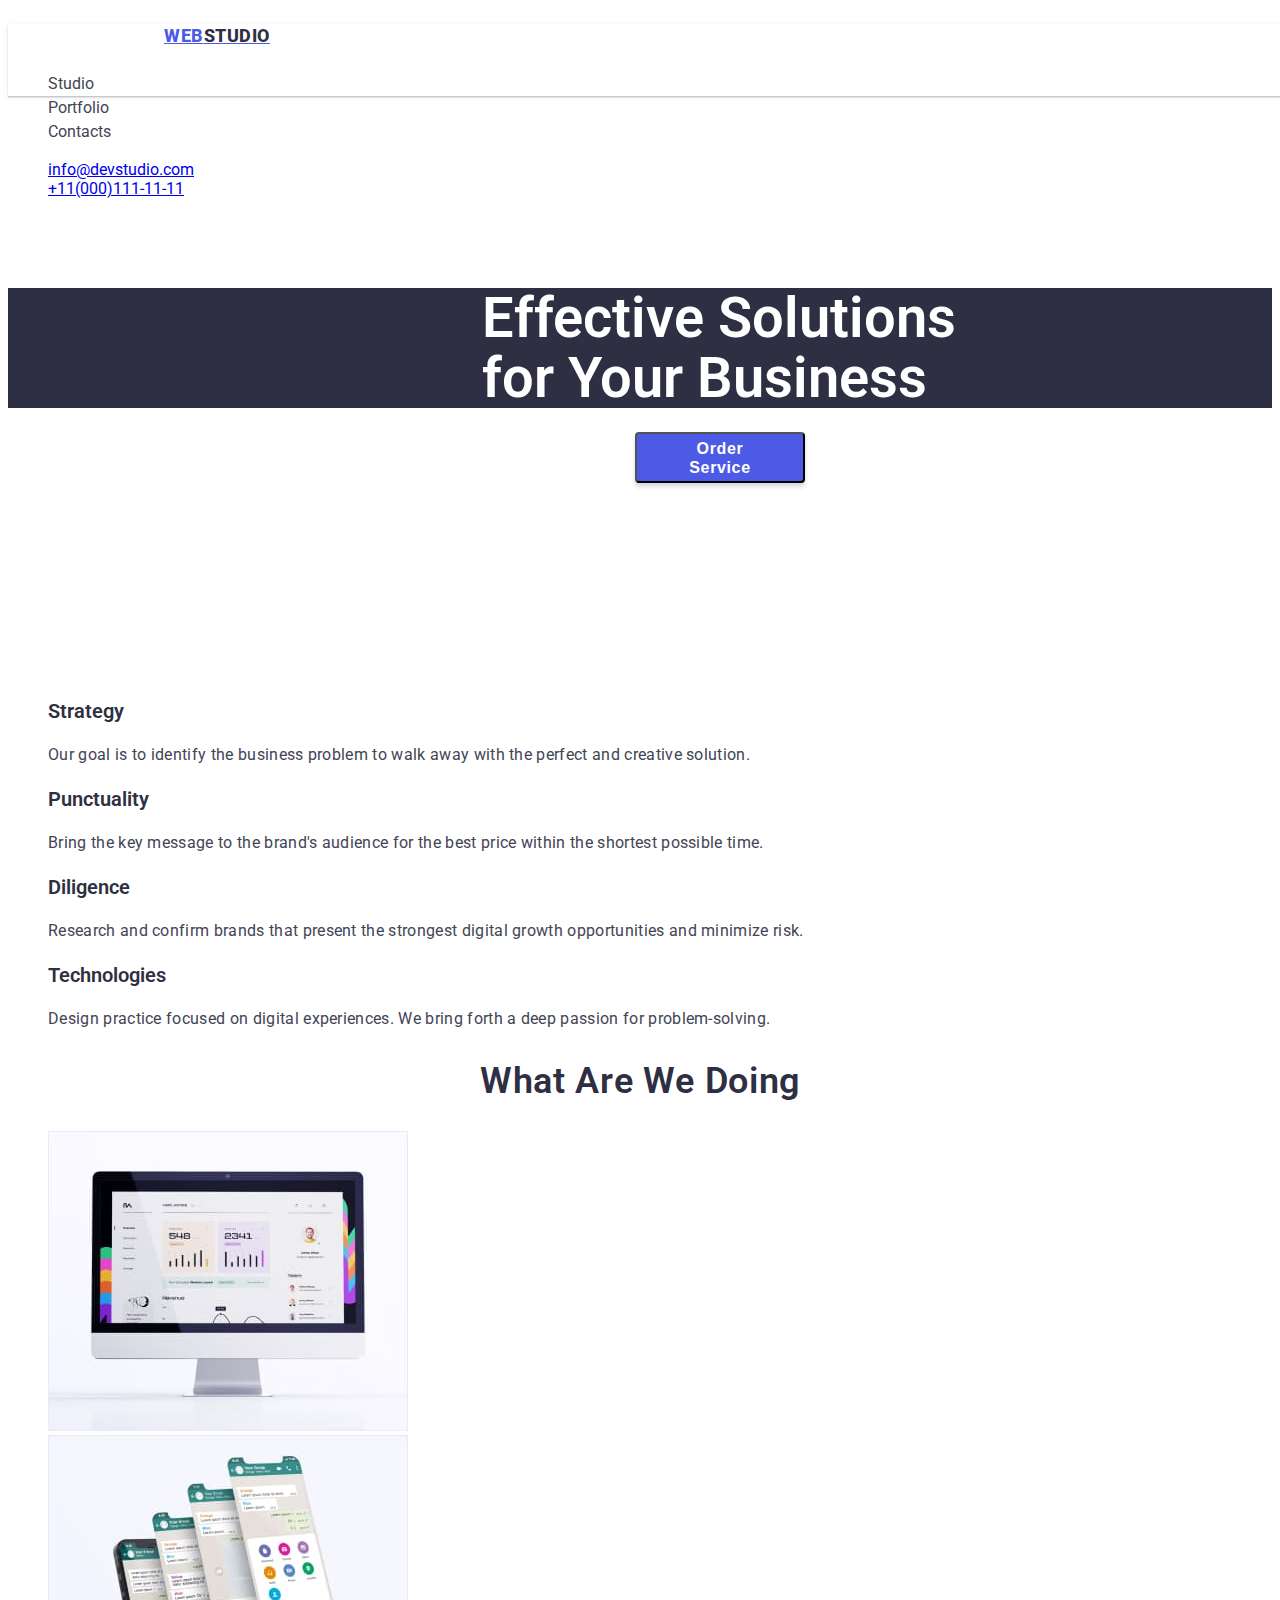
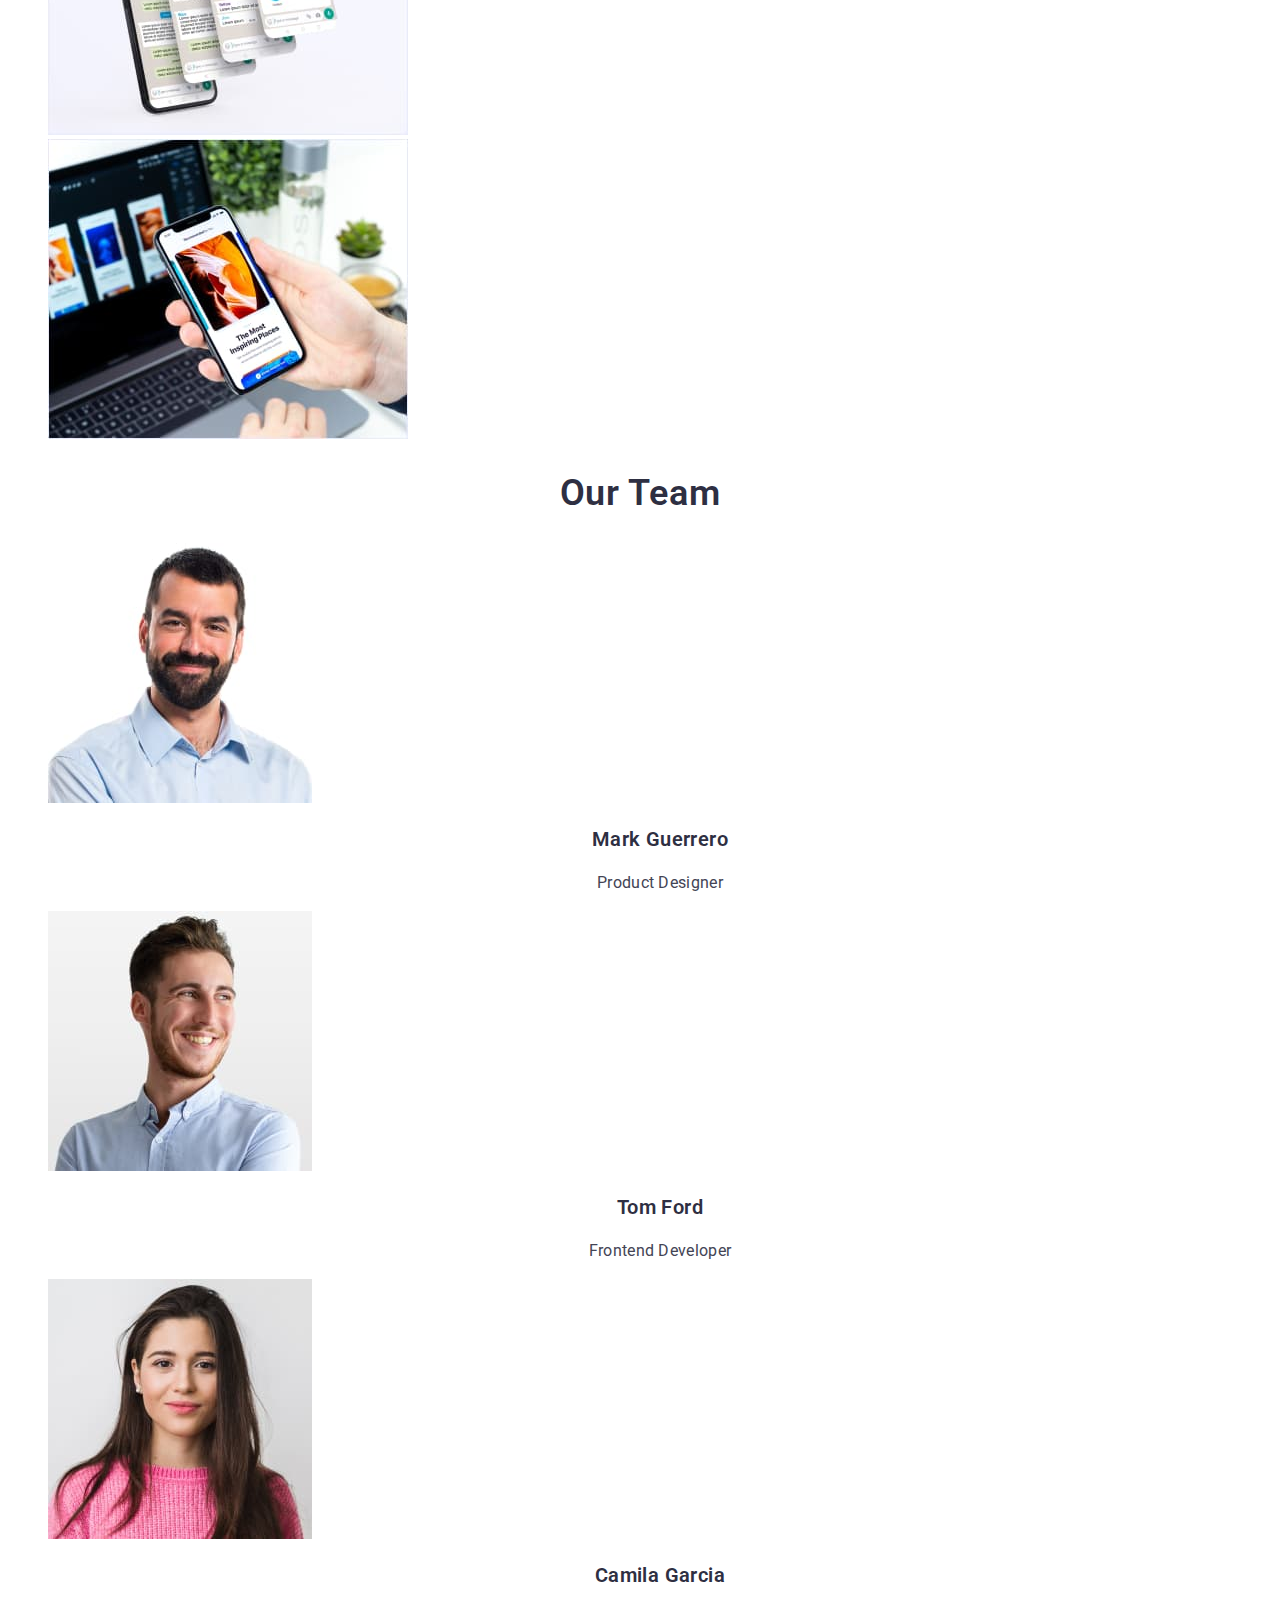
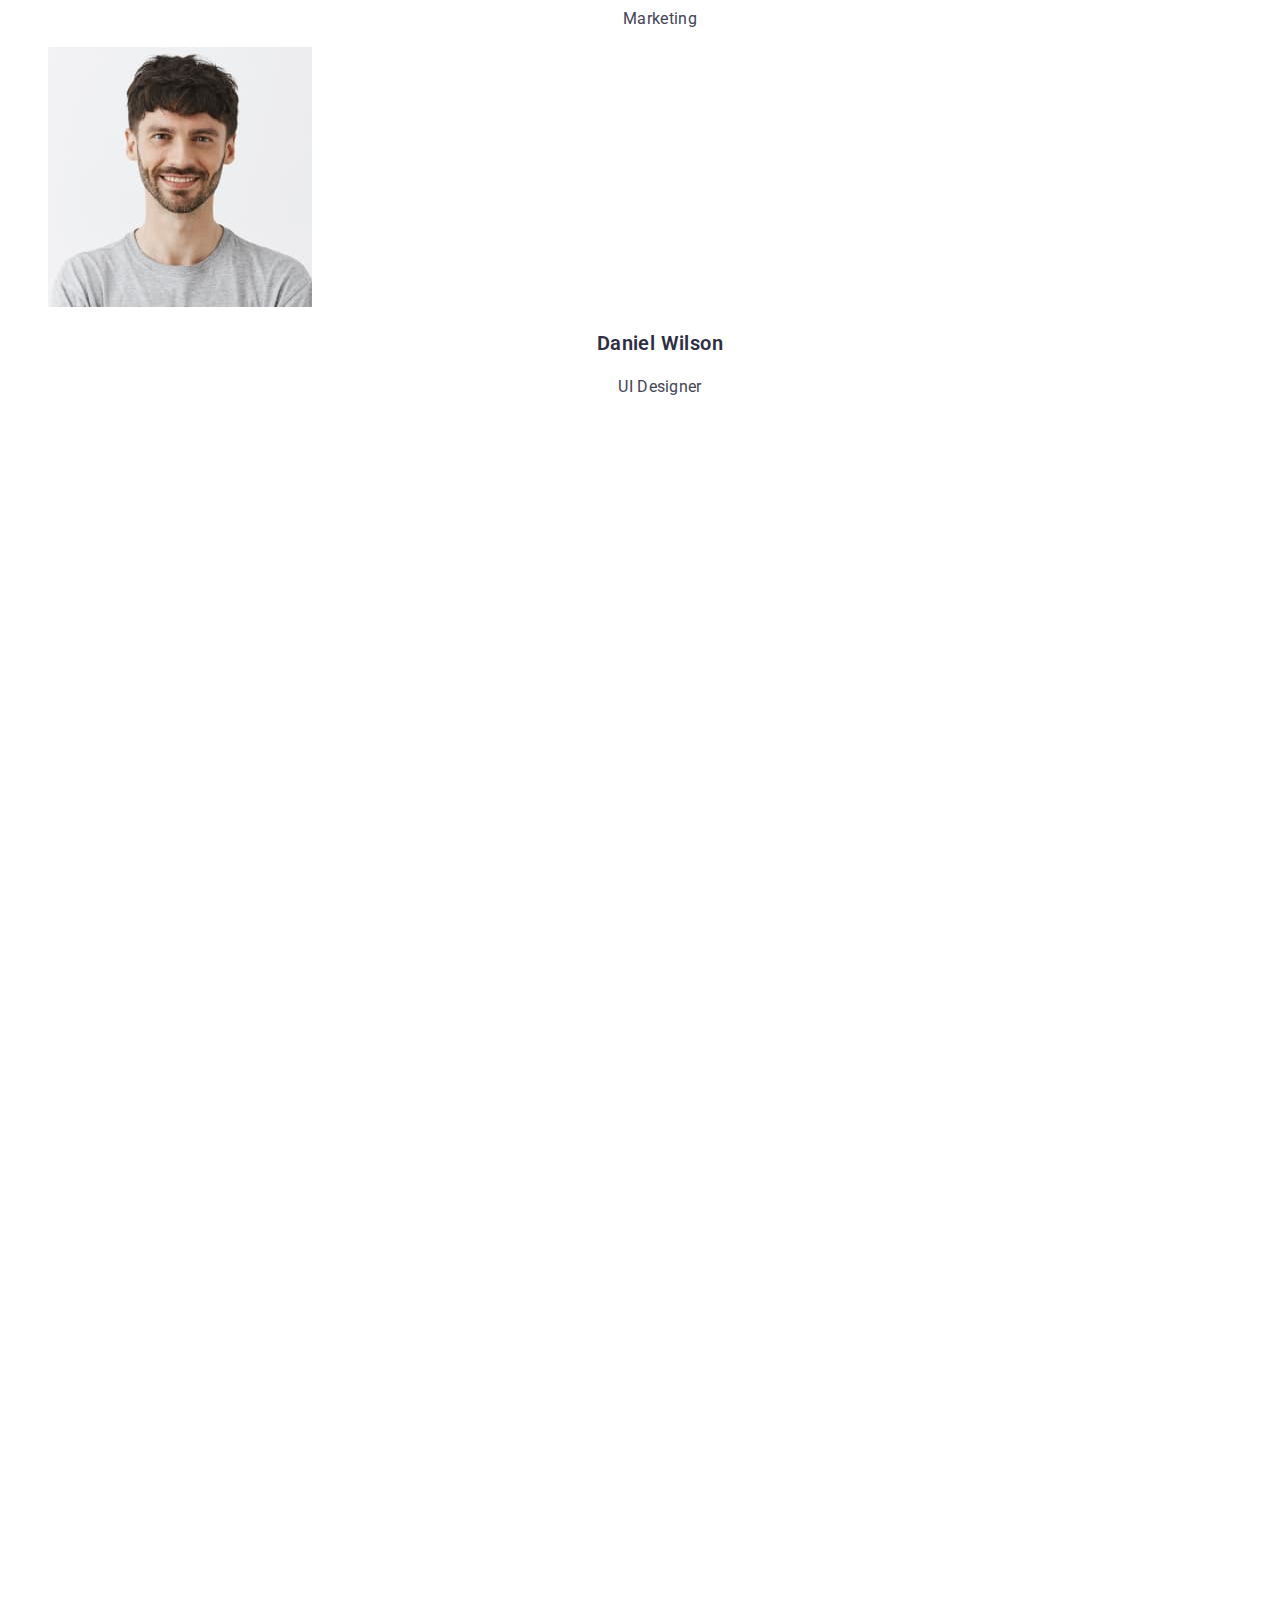
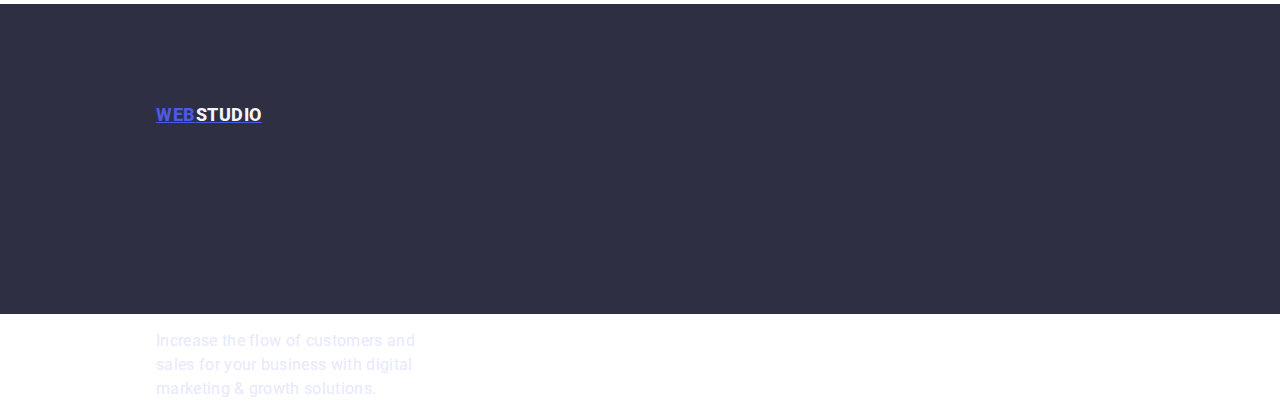
==== index.html @ 73a958f3 "initial commit" ====
<!DOCTYPE html>
<html lang="en">
  <head>
    <meta charset="UTF-8" />
    <meta http-equiv="X-UA-Compatible" content="IE=edge" />
    <meta name="viewport" content="width=device-width, initial-scale=1.0" />
    <title>Web Studio</title>
    <link rel="stylesheet" href="./css/styles.css">
    <link href="https://fonts.googleapis.com/css2?family=Montserrat:wght@400;700&family=Roboto:wght@700&display=swap" rel="stylesheet">
  </head>
  <body class="page" style="font-family:'Roboto';">
    <header class="site-header">
      <a href="#" class="logo">WEB<span class="logo-studio">STUDIO</span></a>
      <nav class="site-nav">
        <ul>
          <li><a href="" class="nav-tab"></a>Studio</li>
          <li><a href="" class="nav-tab"></a>Portfolio</li>
          <li><a href="" class="nav-tab"></a>Contacts</li>
        </ul>
      </nav>
      <ul class="contact">
        <li><a href="mailto:info@devstudio.com" class="contact-way">info@devstudio.com</a></li>
        <li><a href="tel:+110001111111" class="contact-way">+11(000)111-11-11</a></li>
      </ul>
    </header>
    <div>
      <section class="order">
        <h1 class="order-title">Effective Solutions for Your Business</h1>
        <button type="button" class="order-button">Order Service</button>
      </section>
    </div>
    <section class="qualities">
      <ul>
        <li>
          <h3 class="qualities-title">Strategy</h3>
          <p class="qualities-description">
            Our goal is to identify the business problem to walk away with the
            perfect and creative solution.
          </p>
        </li>
        <li>
          <h3 class="qualities-title">Punctuality</h3>
          <p class="qualities-description">
            Bring the key message to the brand's audience for the best price
            within the shortest possible time.
          </p>
        </li>
        <li>
          <h3 class="qualities-title">Diligence</h3>
          <p class="qualities-description">
            Research and confirm brands that present the strongest digital
            growth opportunities and minimize risk.
          </p>
        </li>
        <li>
          <h3 class="qualities-title">Technologies</h3>
          <p class="qualities-description">
            Design practice focused on digital experiences. We bring forth a
            deep passion for problem-solving.
          </p>
        </li>
      </ul>
      <h2 class="title-two">What Are We Doing</h2>
      <ul>
        <li>
          <img
            src="./images/picture1.jpg"
            width="360"
            alt="Statistic on the monitor"
            class="image"
          />
        </li>
        <li>
          <img
            src="./images/picture2.jpg"
            width="360"
            alt="Chats on the smartphone"
            class="image"
          />
        </li>
        <li>
          <img
            src="./images/picture3.jpg"
            width="360"
            alt="Recommended articles on the phone"
            class="image"
          />
        </li>
      </ul>
    </section>
    <section class="team">
      <h2 class="title-two">Our Team </h2>
      <ul>
        <li>
          <img src="./images/mark.jpg" width="264" alt="Mark Guerro" class="member"/>
          <h3 class="name">Mark Guerrero</h3>
          <p class="position">Product Designer</p>
        </li>
        <li>
          <img src="./images/tom.jpg" width="264" alt="Tom Ford" class="member" />
          <h3 class="name">Tom Ford</h3>
          <p class="position">Frontend Developer</p>
        </li>
        <li>
          <img src="./images/camila.jpg" width="264" alt="Camila Garcia" class="member"/>
          <h3 class="name">Camila Garcia</h3>
          <p class="position">Marketing</p>
        </li>
        <li>
          <img src="./images/daniel.jpg" width="264" alt="Daniel Wilson" class="member"/>
          <h3 class="name">Daniel Wilson</h3>
          <p class="position">UI Designer</p>
        </li>
      </ul>
    </section>
    <footer class="footer">
      <a href="#" class="footer-logo">WEB<span class="footer-logo-studio">STUDIO</span></a>
      <p class="footer-description">
        Increase the flow of customers and sales for your business with digital
        marketing & growth solutions.
      </p>
    </footer>
  </body>
</html>
---- css/styles.css ----
.one .two{
    font-size:  16px;
}

.one{

}
.two{

}
:root {
    
}
.header{

}


.page {
    font-family: 'Roboto', sans-serif;
    background: #FFFFFF;
    color: #434455;
}
ul { list-style: none; }

.site-header {
    background: #FFFFFF;
    box-shadow: 0px 2px 1px rgba(46, 47, 66, 0.08), 0px 1px 1px rgba(46, 47, 66, 0.16), 0px 1px 6px rgba(46, 47, 66, 0.08);
    /* position: absolute; */
    width: 1440px;
    height: 72px;
    left: 0px;
    top: 0px;
}
.logo {
    color: #4D5AE5;
    font-weight: 800;
    font-size: 18px;
    line-height: 24px;
    display: flex;
    align-items: center;
    letter-spacing: 0.03em;
    text-transform: uppercase;
    width: 44px;
    height: 24px;
    margin-top: 24px;
    margin-right: 148px;
    margin-bottom: 24px;
    margin-left: 156px;
}
.logo-studio {
    color: #2E2F42;
}
.nav-tab {
    color: #2E2F42;
    font-weight: 600;
    font-size: 16px;
    line-height: 24px;
    margin-top: 24px;
    margin-bottom: 24px; 
}
.order {
    background: #2E2F42;
    /* position: absolute;
    width: 1440px;
    height: 603px;
    left: 0px;
    top: 72px;  */
    
}
.order-title {
    color: #FFFFFF;
    font-weight: 600;
    font-size: 56px;
    line-height: 60px;
    width: 492px;
    height: 120px;
    left: 474px;
    top: 264px; 
    margin-top: 192px;
    margin-right: 474px;
    margin-bottom: 291px;
    margin-left: 474px; */
}
.order-button {
background: #4D5AE5;
box-shadow: 0px 4px 4px rgba(0, 0, 0, 0.15);
border-radius: 4px;
position: absolute;
width: 170px;
height: 51px;
left: 635px;
top: 432px; 
display: flex;
flex-direction: row;
align-items: flex-start;
padding: 16px 32px;
gap: 10px;
color: #FFFFFF;
font-weight: 600;
font-size: 16px;
line-height: 19px;
display: flex;
align-items: center;
letter-spacing: 0.04em; 

}
.qualities-title {
    color: #2E2F42;
    font-weight: 600;
    font-size: 20px;
    line-height: 24px;
}
.qualities-description {
    font-weight: 400;
    font-size: 16px;
    line-height: 24px; 
    letter-spacing: 0.02em;
}
.title-two {
    color: #2E2F42;
    font-weight: 600;
    font-size: 36px;
    line-height: 40px;
    text-align: center; 
    letter-spacing: 0.02em;
    text-transform: capitalize;

}
.name {
    color: #2E2F42;
    font-weight: 600;
    font-size: 20px;
    line-height: 24px;
    text-align: center;
    letter-spacing: 0.02em;
}
.position {
    color:#434455;
    font-weight: 400;
    font-size: 16px;
    line-height: 24px;
    text-align: center;
    letter-spacing: 0.02em;
    }
.footer-logo {
    color: #4D5AE5;
    font-weight: 800;
    font-size: 18px;
    line-height: 21px;
    display: flex;
    align-items: center;
    letter-spacing: 0.03em;
    text-transform: uppercase;
    margin-top: 100px;
    margin-right: 1240px;
    margin-bottom: 188px;
    margin-left: 156px;
}
.footer-logo-studio {
    color: #F4F4FD;
    font-weight: 800;
    font-size: 18px;
    line-height: 21px;
    display: flex;
    align-items: center;
    letter-spacing: 0.03em;
    text-transform: uppercase;
}

.footer {
    background: #2E2F42;
    position: absolute;
    width: 1440px;
    height: 310px;
    left: 0px;
    top: 2283px;
    margin-top: 2521px;
}
.footer-description {
    color: #E7E9FC;
    font-weight: 400;
    font-size: 16px;
    line-height: 24px;
    letter-spacing: 0.02em;
    position: absolute; 
    width: 264px;
    height: 72px;
/* left: 156px;
top: 2421px; */
margin-top: 16px;
margin-right: 1020px;
margin-bottom: 100px;
margin-left: 156px; 
}

/* portfolio styles  */

.filter-button {
    color: #4D5AE5;
    font-weight: 600;
font-size: 16px;
line-height: 24px;
display: flex;
align-items: center;
text-align: center;
letter-spacing: 0.04em;
}
.portfolio-img {
    /* position: absolute; */
    width: 360px;
    height: 300px;
    left: 0px;
    top: 0px;
}
.portfolio-title {
    color: #2E2F42;
    font-weight: 600;
font-size: 20px;
line-height: 24px;
letter-spacing: 0.02em;
}
.portfolio-filter {
    color: #434455;
    font-weight: 400;
font-size: 16px;
line-height: 24px;
letter-spacing: 0.02em;
}
/* text #2E2F42 */
/* zagolovky #2E2F42 */
/* text footer #E7E9FC */
/* logo studio #F4F4FD */
/* logo web #4D5AE5 */
/* button order #FFFFFF */
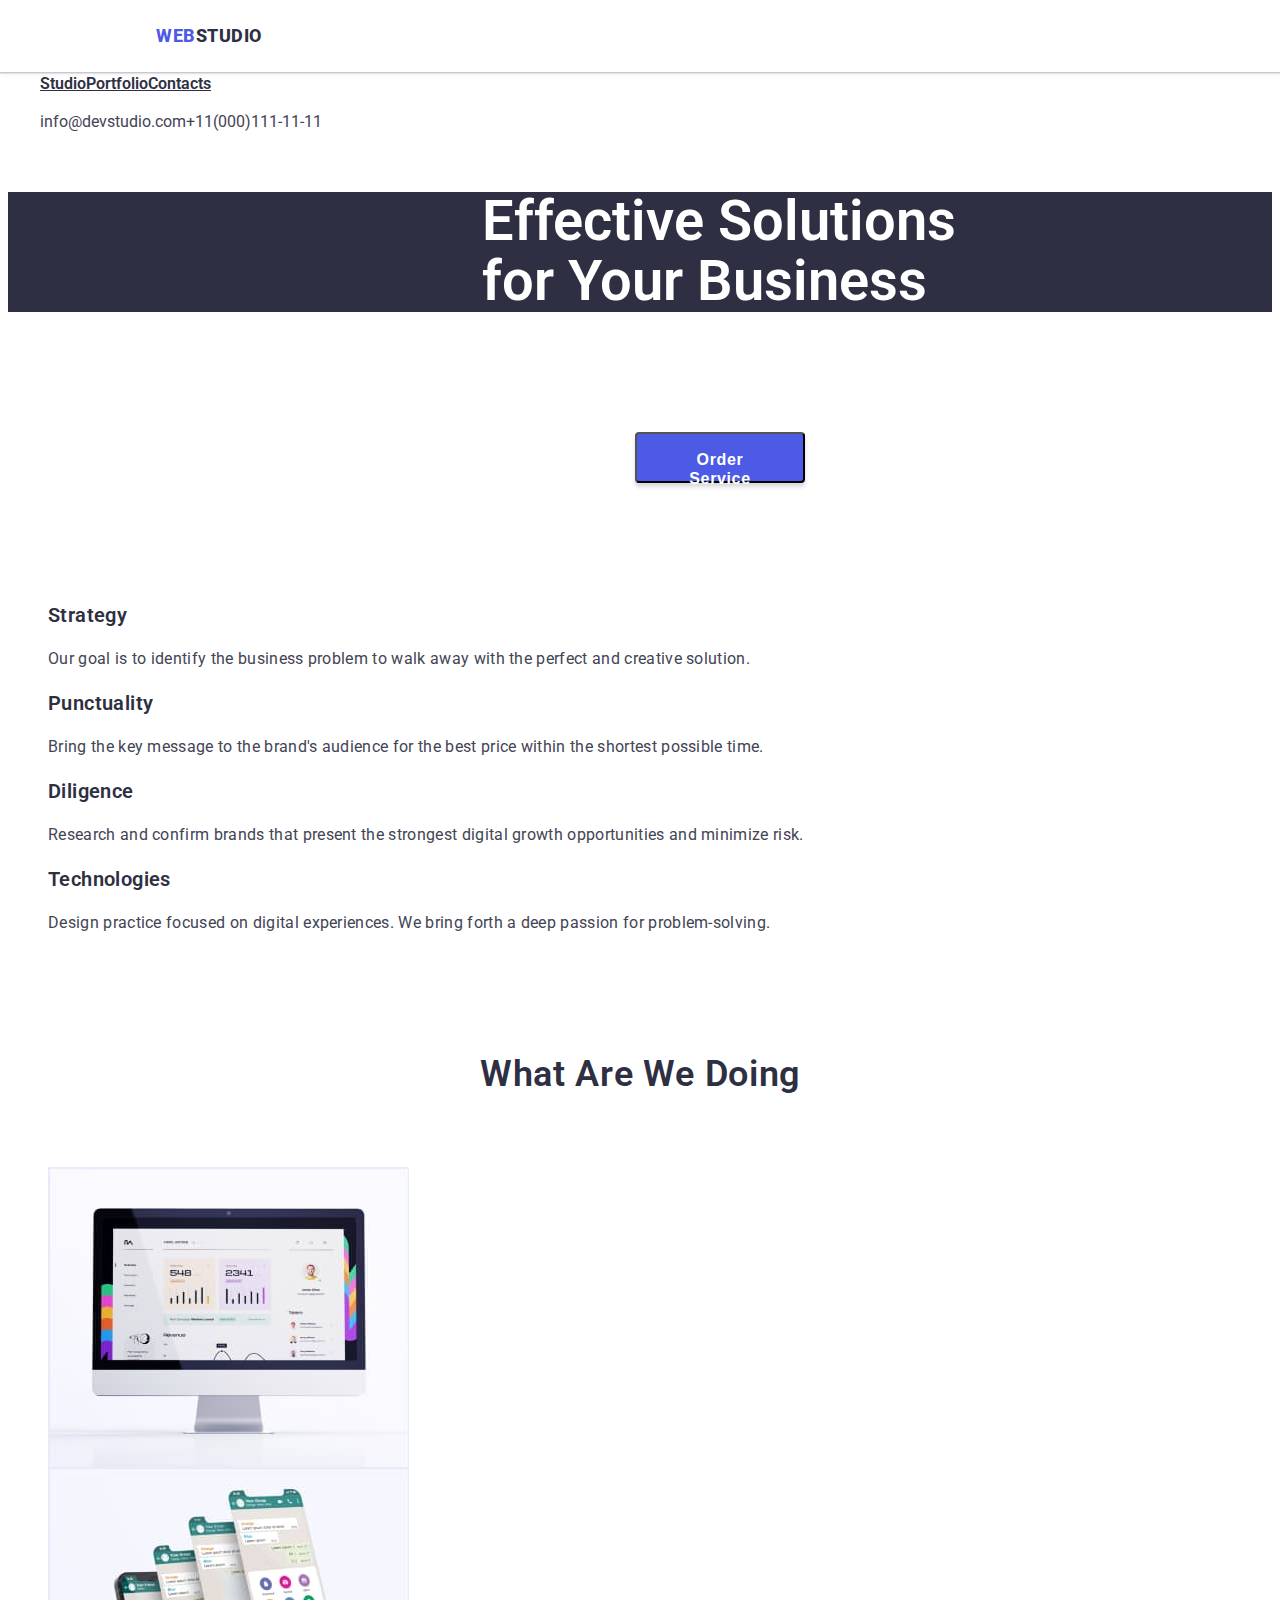
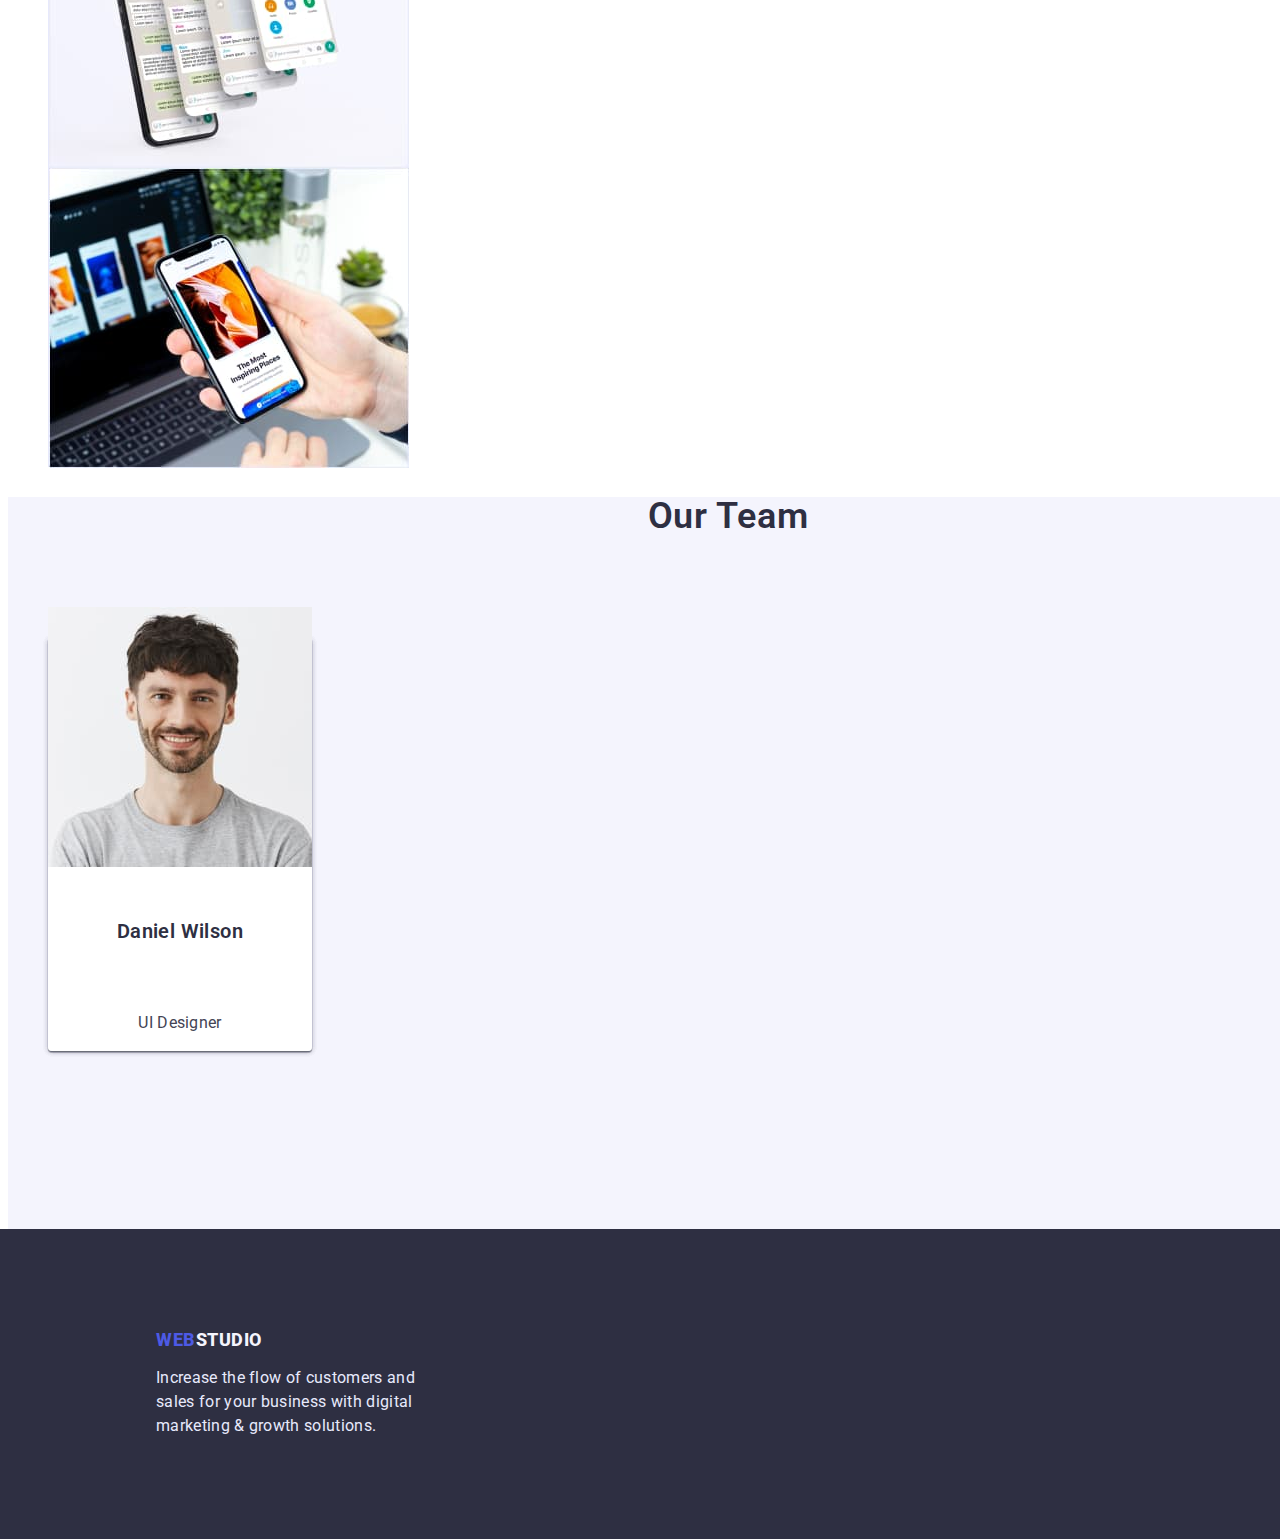
==== commit 9aa1fd65: "updated 1" ====
--- a/index.html
+++ b/index.html
@@ -5,120 +5,158 @@
     <meta http-equiv="X-UA-Compatible" content="IE=edge" />
     <meta name="viewport" content="width=device-width, initial-scale=1.0" />
     <title>Web Studio</title>
-    <link rel="stylesheet" href="./css/styles.css">
-    <link href="https://fonts.googleapis.com/css2?family=Montserrat:wght@400;700&family=Roboto:wght@700&display=swap" rel="stylesheet">
+    <link rel="stylesheet" href="./css/styles.css" />
+    <link
+      href="https://fonts.googleapis.com/css2?family=Montserrat:wght@400;700&family=Roboto:wght@700&display=swap"
+      rel="stylesheet"
+    />
   </head>
-  <body class="page" style="font-family:'Roboto';">
+  <body class="page" style="font-family: 'Roboto'">
     <header class="site-header">
-      <a href="#" class="logo">WEB<span class="logo-studio">STUDIO</span></a>
-      <nav class="site-nav">
-        <ul>
-          <li><a href="" class="nav-tab"></a>Studio</li>
-          <li><a href="" class="nav-tab"></a>Portfolio</li>
-          <li><a href="" class="nav-tab"></a>Contacts</li>
+      <div class="container">
+        <a href="#" class="logo">WEB<span class="logo-studio">STUDIO</span></a>
+        <nav class="site-nav">
+          <ul class="nav-links">
+            <li><a href="" class="nav-tab">Studio</a></li>
+            <li><a href="./portfolio.html" class="nav-tab">Portfolio</a></li>
+            <li><a href="" class="nav-tab">Contacts</a></li>
+          </ul>
+        </nav>
+        <ul class="contact">
+          <li>
+            <a href="mailto:info@devstudio.com" class="contact-way"
+              >info@devstudio.com</a
+            >
+          </li>
+          <li>
+            <a href="tel:+110001111111" class="contact-way"
+              >+11(000)111-11-11</a
+            >
+          </li>
         </ul>
-      </nav>
-      <ul class="contact">
-        <li><a href="mailto:info@devstudio.com" class="contact-way">info@devstudio.com</a></li>
-        <li><a href="tel:+110001111111" class="contact-way">+11(000)111-11-11</a></li>
-      </ul>
+      </div>
     </header>
-    <div>
+    <div class="qualities">
       <section class="order">
         <h1 class="order-title">Effective Solutions for Your Business</h1>
         <button type="button" class="order-button">Order Service</button>
       </section>
     </div>
     <section class="qualities">
-      <ul>
-        <li>
-          <h3 class="qualities-title">Strategy</h3>
-          <p class="qualities-description">
-            Our goal is to identify the business problem to walk away with the
-            perfect and creative solution.
-          </p>
-        </li>
-        <li>
-          <h3 class="qualities-title">Punctuality</h3>
-          <p class="qualities-description">
-            Bring the key message to the brand's audience for the best price
-            within the shortest possible time.
-          </p>
-        </li>
-        <li>
-          <h3 class="qualities-title">Diligence</h3>
-          <p class="qualities-description">
-            Research and confirm brands that present the strongest digital
-            growth opportunities and minimize risk.
-          </p>
-        </li>
-        <li>
-          <h3 class="qualities-title">Technologies</h3>
-          <p class="qualities-description">
-            Design practice focused on digital experiences. We bring forth a
-            deep passion for problem-solving.
-          </p>
-        </li>
-      </ul>
-      <h2 class="title-two">What Are We Doing</h2>
-      <ul>
-        <li>
-          <img
-            src="./images/picture1.jpg"
-            width="360"
-            alt="Statistic on the monitor"
-            class="image"
-          />
-        </li>
-        <li>
-          <img
-            src="./images/picture2.jpg"
-            width="360"
-            alt="Chats on the smartphone"
-            class="image"
-          />
-        </li>
-        <li>
-          <img
-            src="./images/picture3.jpg"
-            width="360"
-            alt="Recommended articles on the phone"
-            class="image"
-          />
-        </li>
-      </ul>
+      <div class="container">
+        <ul>
+          <li>
+            <h3 class="qualities-title">Strategy</h3>
+            <p class="qualities-description">
+              Our goal is to identify the business problem to walk away with the
+              perfect and creative solution.
+            </p>
+          </li>
+          <li>
+            <h3 class="qualities-title">Punctuality</h3>
+            <p class="qualities-description">
+              Bring the key message to the brand's audience for the best price
+              within the shortest possible time.
+            </p>
+          </li>
+          <li>
+            <h3 class="qualities-title">Diligence</h3>
+            <p class="qualities-description">
+              Research and confirm brands that present the strongest digital
+              growth opportunities and minimize risk.
+            </p>
+          </li>
+          <li>
+            <h3 class="qualities-title">Technologies</h3>
+            <p class="qualities-description">
+              Design practice focused on digital experiences. We bring forth a
+              deep passion for problem-solving.
+            </p>
+          </li>
+        </ul>
+        <h2 class="title-two">What Are We Doing</h2>
+        <ul>
+          <li class="image">
+            <img
+              src="./images/picture1.jpg"
+              width="360"
+              alt="Statistic on the monitor"
+            />
+          </li>
+          <li class="image">
+            <img
+              src="./images/picture2.jpg"
+              width="360"
+              alt="Chats on the smartphone"
+            />
+          </li>
+          <li class="image">
+            <img
+              src="./images/picture3.jpg"
+              width="360"
+              alt="Recommended articles on the phone"
+            />
+          </li>
+        </ul>
+      </div>
     </section>
     <section class="team">
-      <h2 class="title-two">Our Team </h2>
-      <ul>
-        <li>
-          <img src="./images/mark.jpg" width="264" alt="Mark Guerro" class="member"/>
-          <h3 class="name">Mark Guerrero</h3>
-          <p class="position">Product Designer</p>
-        </li>
-        <li>
-          <img src="./images/tom.jpg" width="264" alt="Tom Ford" class="member" />
-          <h3 class="name">Tom Ford</h3>
-          <p class="position">Frontend Developer</p>
-        </li>
-        <li>
-          <img src="./images/camila.jpg" width="264" alt="Camila Garcia" class="member"/>
-          <h3 class="name">Camila Garcia</h3>
-          <p class="position">Marketing</p>
-        </li>
-        <li>
-          <img src="./images/daniel.jpg" width="264" alt="Daniel Wilson" class="member"/>
-          <h3 class="name">Daniel Wilson</h3>
-          <p class="position">UI Designer</p>
-        </li>
-      </ul>
+      <div class="container">
+        <h2 class="title-team">Our Team</h2>
+        <ul class="team-members">
+          <li class="member">
+            <img
+              src="./images/mark.jpg"
+              width="264"
+              alt="Mark Guerro"
+              class="member-photo"
+            />
+            <h3 class="name">Mark Guerrero</h3>
+            <p class="position">Product Designer</p>
+          </li>
+          <li class="member">
+            <img
+              src="./images/tom.jpg"
+              width="264"
+              alt="Tom Ford"
+              class="member-photo"
+            />
+            <h3 class="name">Tom Ford</h3>
+            <p class="position">Frontend Developer</p>
+          </li>
+          <li class="member">
+            <img
+              src="./images/camila.jpg"
+              width="264"
+              alt="Camila Garcia"
+              class="member-photo"
+            />
+            <h3 class="name">Camila Garcia</h3>
+            <p class="position">Marketing</p>
+          </li>
+          <li class="member">
+            <img
+              src="./images/daniel.jpg"
+              width="264"
+              alt="Daniel Wilson"
+              class="member-photo"
+            />
+            <h3 class="name">Daniel Wilson</h3>
+            <p class="position">UI Designer</p>
+          </li>
+        </ul>
+      </div>
     </section>
     <footer class="footer">
-      <a href="#" class="footer-logo">WEB<span class="footer-logo-studio">STUDIO</span></a>
-      <p class="footer-description">
-        Increase the flow of customers and sales for your business with digital
-        marketing & growth solutions.
-      </p>
+      <div class="container">
+        <a href="#" class="footer-logo"
+          >WEB<span class="footer-logo-studio">STUDIO</span></a
+        >
+        <p class="footer-description">
+          Increase the flow of customers and sales for your business with
+          digital marketing & growth solutions.
+        </p>
+      </div>
     </footer>
   </body>
 </html>
--- a/css/styles.css
+++ b/css/styles.css
@@ -1,42 +1,38 @@
-.one .two{
-    font-size:  16px;
-}
-
-.one{
-
-}
-.two{
-
-}
 :root {
-    
-}
-.header{
-
-}
-
-
+--primColor1: #434455;
+--primColor2: #2E2F42;
+--primColor3: #FFFFFF;
+--primColor4: #4D5AE5;
+--primColor5: #F4F4FD;
+--primColor6: #E7E9FC;
+}
 .page {
     font-family: 'Roboto', sans-serif;
-    background: #FFFFFF;
-    color: #434455;
+    background: var(--primColor3);
+    color: var(--primColor1);
 }
 ul { list-style: none; }
+.site-header {
+    background: var(--primColor3);
+    box-shadow: 0px 2px 1px rgba(46, 47, 66, 0.08), 0px 1px 1px rgba(46, 47, 66, 0.16), 0px 1px 6px rgba(46, 47, 66, 0.08);
+    position: absolute;
+    width: 1440px;
+    height: 72px;
+    left: 0px;
+    top: 0px;
+}
 
-.site-header {
-    background: #FFFFFF;
-    box-shadow: 0px 2px 1px rgba(46, 47, 66, 0.08), 0px 1px 1px rgba(46, 47, 66, 0.16), 0px 1px 6px rgba(46, 47, 66, 0.08);
-    /* position: absolute; */
-    width: 1440px;
-    height: 72px;
-    left: 0px;
-    top: 0px;
+.nav-links {
+    display: flex;
+}
+.contact {
+    display: flex;
 }
 .logo {
-    color: #4D5AE5;
+    color: var(--primColor4);
     font-weight: 800;
     font-size: 18px;
-    line-height: 24px;
+    line-height: 1.33;
     display: flex;
     align-items: center;
     letter-spacing: 0.03em;
@@ -47,32 +43,43 @@
     margin-right: 148px;
     margin-bottom: 24px;
     margin-left: 156px;
+    text-decoration: none;
 }
 .logo-studio {
-    color: #2E2F42;
+    color: var(--primColor2);
+    margin-top: 24px;
+    margin-bottom: 24px;
+    text-decoration: none;
 }
 .nav-tab {
-    color: #2E2F42;
-    font-weight: 600;
-    font-size: 16px;
-    line-height: 24px;
+    color: var(--primColor2);
+    font-weight: 600;
+    font-size: 16px;
+    line-height: 1.5;
     margin-top: 24px;
     margin-bottom: 24px; 
 }
+.contact-way {
+    color: var(--primColor1);
+    text-decoration: none;
+}
+.contact-way:hover
+.contact-way:focus {
+    color: var(--primColor4);
+}
 .order {
-    background: #2E2F42;
+    background: var(--primColor2);
     /* position: absolute;
     width: 1440px;
     height: 603px;
     left: 0px;
     top: 72px;  */
-    
 }
 .order-title {
-    color: #FFFFFF;
+    color: var(--primColor3);
     font-weight: 600;
     font-size: 56px;
-    line-height: 60px;
+    line-height: 1.07;
     width: 492px;
     height: 120px;
     left: 474px;
@@ -80,131 +87,187 @@
     margin-top: 192px;
     margin-right: 474px;
     margin-bottom: 291px;
-    margin-left: 474px; */
-}
-.order-button {
-background: #4D5AE5;
-box-shadow: 0px 4px 4px rgba(0, 0, 0, 0.15);
-border-radius: 4px;
-position: absolute;
-width: 170px;
-height: 51px;
-left: 635px;
-top: 432px; 
-display: flex;
-flex-direction: row;
-align-items: flex-start;
-padding: 16px 32px;
-gap: 10px;
-color: #FFFFFF;
-font-weight: 600;
-font-size: 16px;
-line-height: 19px;
-display: flex;
-align-items: center;
-letter-spacing: 0.04em; 
-
+    margin-left: 474px; 
+}
+.order-button { 
+    background: var(--primColor4);
+    box-shadow: 0px 4px 4px rgba(0, 0, 0, 0.15);
+    border-radius: 4px;
+    color: var(--primColor3);
+    font-weight: 600;
+    font-size: 16px;
+    line-height: 1.19;
+    letter-spacing: 0.04em; 
+    display: flex;
+    flex-direction: row;
+    align-items: flex-start;
+    padding: 16px 32px;
+    gap: 10px;
+    position: absolute;
+    width: 170px;
+    height: 51px;
+    left: 635px;
+    top: 432px;
+    cursor: pointer;
 }
 .qualities-title {
-    color: #2E2F42;
+    color: var(--primColor2);
     font-weight: 600;
     font-size: 20px;
-    line-height: 24px;
+    line-height: 1.2;
+    letter-spacing: 0.02em;
 }
 .qualities-description {
-    font-weight: 400;
-    font-size: 16px;
-    line-height: 24px; 
+    font-size: 16px;
+    line-height: 1.5; 
     letter-spacing: 0.02em;
 }
 .title-two {
-    color: #2E2F42;
+    color: var(--primColor2);
     font-weight: 600;
     font-size: 36px;
-    line-height: 40px;
+    line-height: 1.11;
     text-align: center; 
     letter-spacing: 0.02em;
     text-transform: capitalize;
-
+    margin-top: 120px;
+    /* margin-right: 559px; */
+    margin-bottom: 72px;
+    /* margin-left: 559px;  */
+}
+.image {
+    box-sizing: border-box;
+    width: 360px;
+    height: 300px;
+    border: 1px solid var(--primColor6);
+}
+.team {
+    background: var(--primColor5);
+    width: 1440px;
+    height: 732px;
+    left: 0px;
+    top: 1551px;
+}
+.title-team {
+    color: var(--primColor2);
+    font-weight: 600;
+    font-size: 36px;
+    line-height: 1.11;
+    text-align: center; 
+    letter-spacing: 0.02em;
+    text-transform: capitalize;
+}
+.member {
+    width: 264px;
+    height: 380px;
+    background: var(--primColor3);
+    box-shadow: 0px 1px 6px rgba(46, 47, 66, 0.08), 0px 1px 1px rgba(46, 47, 66, 0.16), 0px 2px 1px rgba(46, 47, 66, 0.08);
+    border-radius: 0px 0px 4px 4px;
+    display: flex;
+    flex-direction: column;
+    justify-content: center;
+    align-items: center;
+    padding: 0px 0px 32px;
+    gap: 32px;
+    position: absolute; 
+    width: 264px;
+    height: 380px;
+    margin-top: 72px;
+    margin-bottom: 120px;
 }
 .name {
-    color: #2E2F42;
+    color: var(--primColor2);
     font-weight: 600;
     font-size: 20px;
-    line-height: 24px;
+    line-height: 1.2;
     text-align: center;
     letter-spacing: 0.02em;
 }
 .position {
-    color:#434455;
-    font-weight: 400;
-    font-size: 16px;
-    line-height: 24px;
+    color:var(--primColor1);
+    font-size: 16px;
+    line-height: 1.5;
     text-align: center;
     letter-spacing: 0.02em;
     }
 .footer-logo {
-    color: #4D5AE5;
+    color: var(--primColor4);
     font-weight: 800;
     font-size: 18px;
-    line-height: 21px;
+    line-height: 1.17;
     display: flex;
     align-items: center;
     letter-spacing: 0.03em;
     text-transform: uppercase;
     margin-top: 100px;
     margin-right: 1240px;
-    margin-bottom: 188px;
     margin-left: 156px;
+    text-decoration: none;
 }
 .footer-logo-studio {
-    color: #F4F4FD;
+    color: var(--primColor5);
     font-weight: 800;
     font-size: 18px;
-    line-height: 21px;
+    line-height: 1.17;
     display: flex;
     align-items: center;
     letter-spacing: 0.03em;
     text-transform: uppercase;
-}
-
+    text-decoration: none;
+}
 .footer {
-    background: #2E2F42;
+    background: var(--primColor2);
     position: absolute;
     width: 1440px;
     height: 310px;
     left: 0px;
-    top: 2283px;
-    margin-top: 2521px;
 }
 .footer-description {
-    color: #E7E9FC;
-    font-weight: 400;
-    font-size: 16px;
-    line-height: 24px;
+    color: var(--primColor6);
+    font-size: 16px;
+    line-height: 1.5;
     letter-spacing: 0.02em;
     position: absolute; 
     width: 264px;
     height: 72px;
-/* left: 156px;
-top: 2421px; */
-margin-top: 16px;
-margin-right: 1020px;
-margin-bottom: 100px;
-margin-left: 156px; 
+    margin-top: 16px;
+    margin-right: 1020px;
+    margin-bottom: 100px;
+    margin-left: 156px; 
 }
 
 /* portfolio styles  */
 
+.filters {
+    margin-top: 132px;
+    display: flex;
+}
 .filter-button {
-    color: #4D5AE5;
-    font-weight: 600;
-font-size: 16px;
-line-height: 24px;
-display: flex;
-align-items: center;
-text-align: center;
-letter-spacing: 0.04em;
+    color: var(--primColor4);
+    font-weight: 600;
+    font-size: 16px;
+    line-height: 1.5;
+    display: flex;
+    align-items: center;
+    text-align: center;
+    letter-spacing: 0.04em;
+    cursor: pointer;
+}
+.filter-button:hover {
+    background-color: var(--primColor4);
+    color: var(--primColor3);
+}
+.portfolio-item {
+    color: var(--primColor5);
+    width: 360px;
+    height: 420px;
+}
+.flex-container {
+    display: inline-block;
+    display: flex;
+    flex-wrap: wrap;
+    margin-left: 156px;
+    margin-right: 156px;
 }
 .portfolio-img {
     /* position: absolute; */
@@ -214,22 +277,17 @@
     top: 0px;
 }
 .portfolio-title {
-    color: #2E2F42;
-    font-weight: 600;
-font-size: 20px;
-line-height: 24px;
-letter-spacing: 0.02em;
+    color: var(--primColor2);
+    font-weight: 600;
+    font-size: 20px;
+    line-height: 1.2;
+    letter-spacing: 0.02em;
+    margin-top: 32px;
 }
 .portfolio-filter {
-    color: #434455;
-    font-weight: 400;
-font-size: 16px;
-line-height: 24px;
-letter-spacing: 0.02em;
-}
-/* text #2E2F42 */
-/* zagolovky #2E2F42 */
-/* text footer #E7E9FC */
-/* logo studio #F4F4FD */
-/* logo web #4D5AE5 */
-/* button order #FFFFFF */+    color: var(--primColor1);
+    font-size: 16px;
+    line-height: 1.5;
+    letter-spacing: 0.02em;
+    margin-top: 8px;
+}
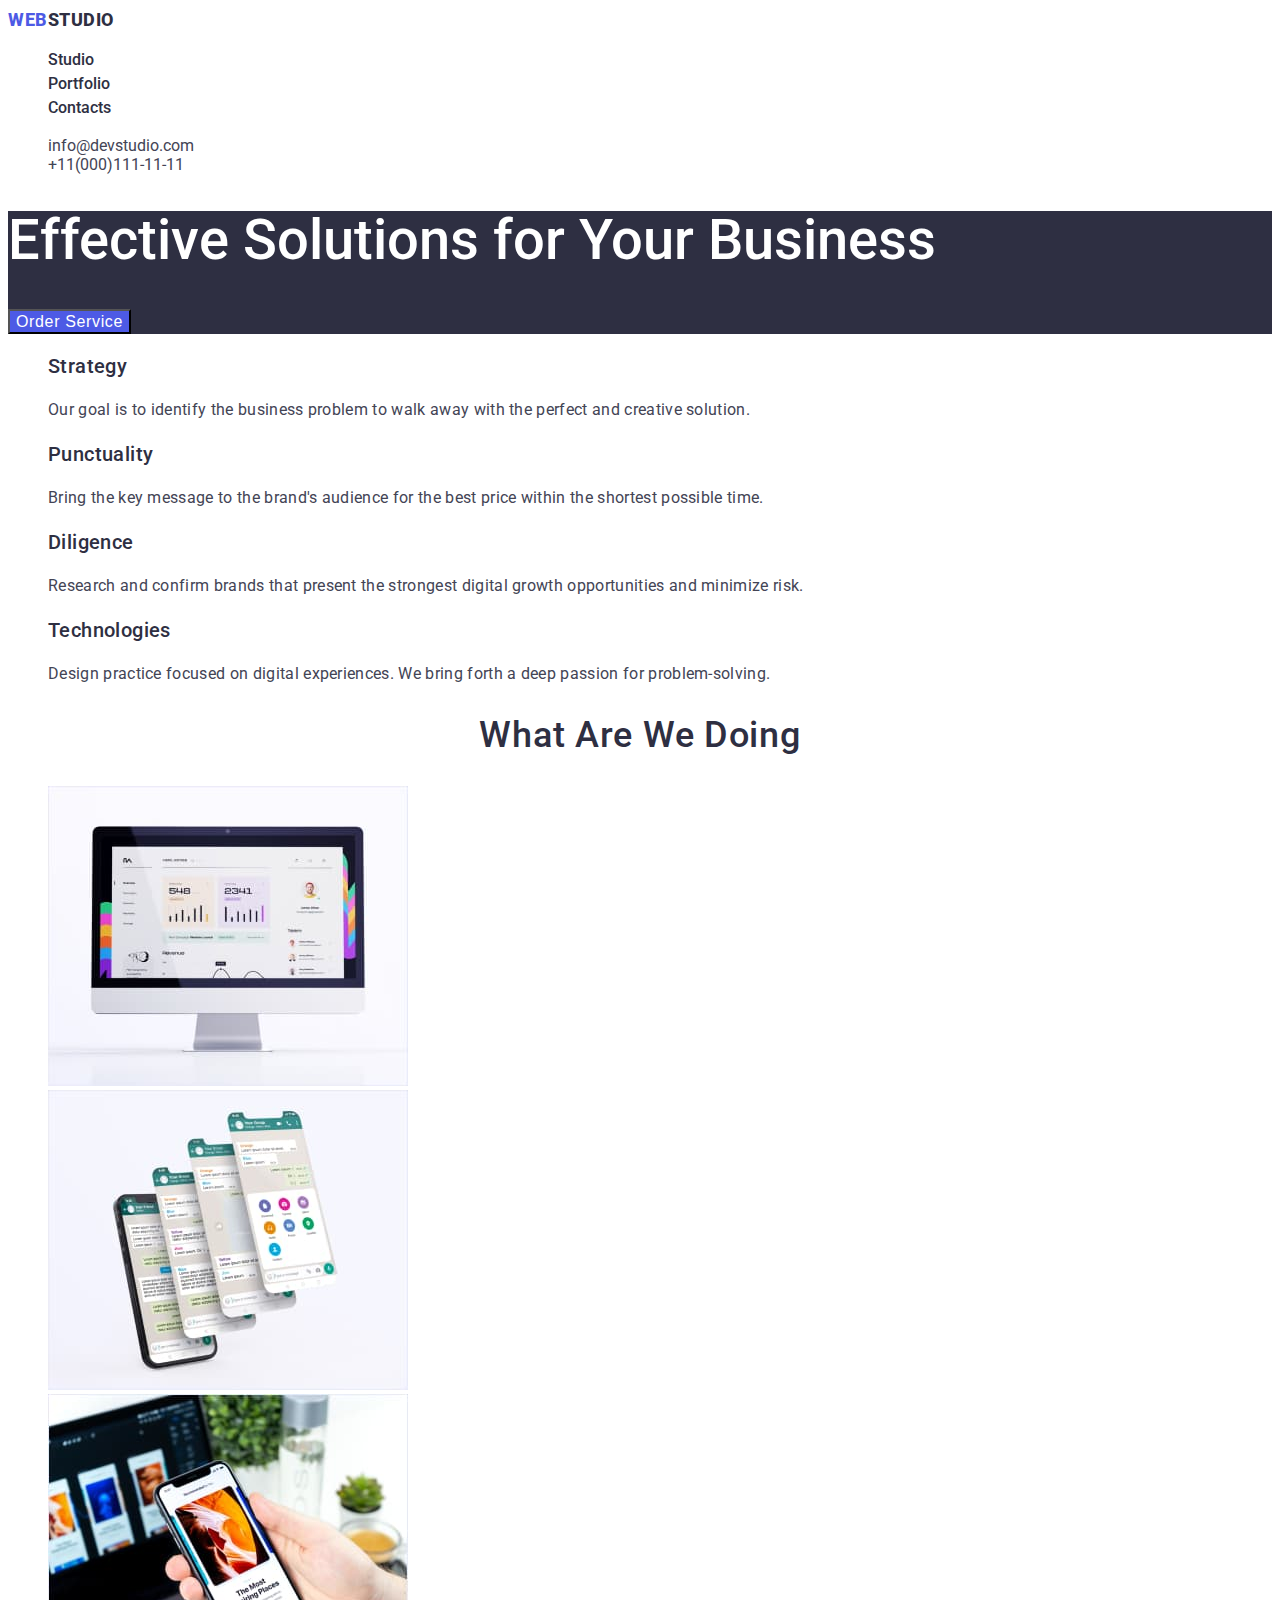
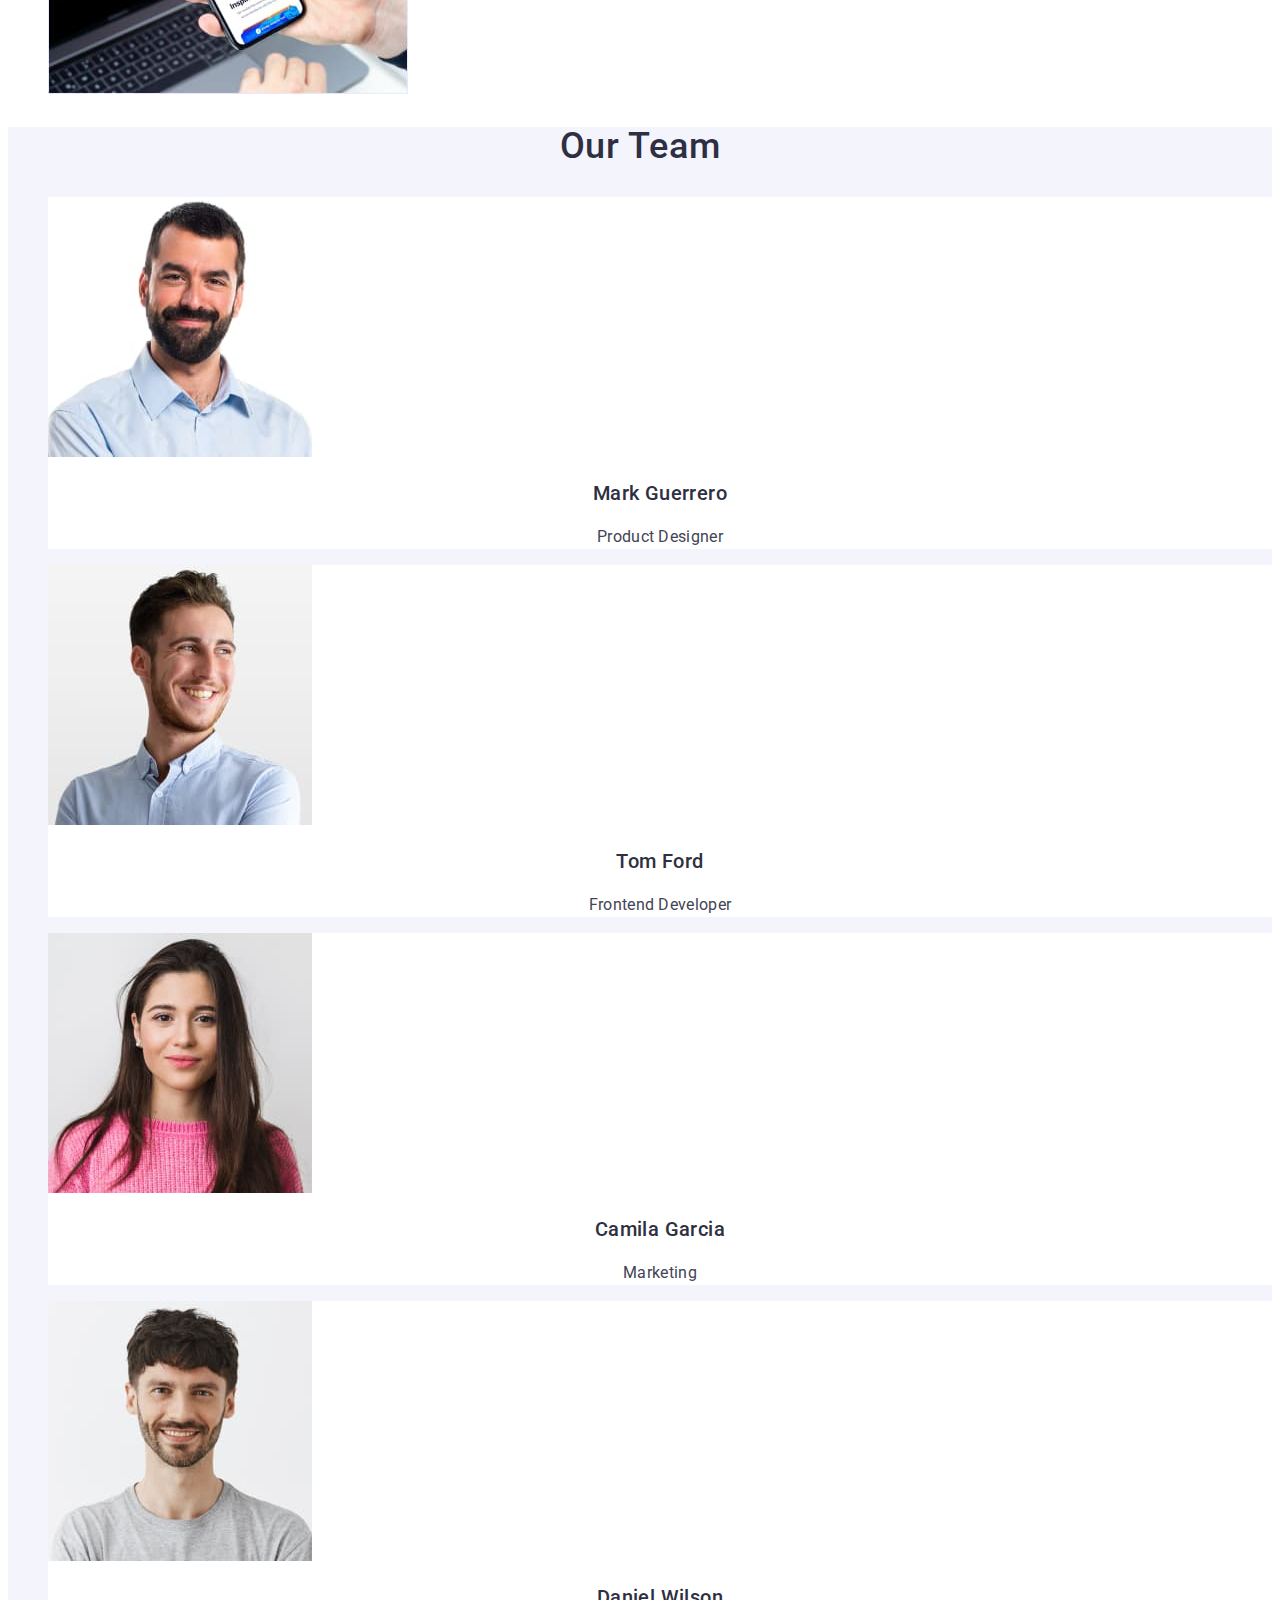
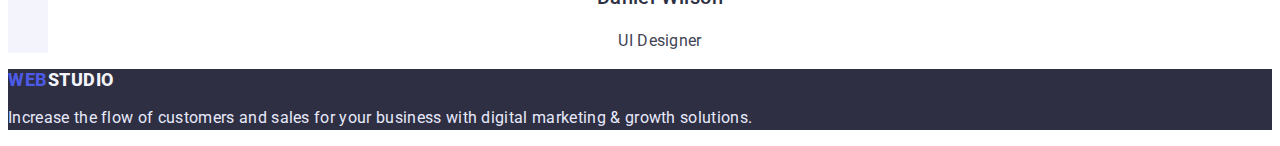
==== commit 82507dfd: "updated 3" ====
--- a/index.html
+++ b/index.html
@@ -6,10 +6,7 @@
     <meta name="viewport" content="width=device-width, initial-scale=1.0" />
     <title>Web Studio</title>
     <link rel="stylesheet" href="./css/styles.css" />
-    <link
-      href="https://fonts.googleapis.com/css2?family=Montserrat:wght@400;700&family=Roboto:wght@700&display=swap"
-      rel="stylesheet"
-    />
+    <link href="https://fonts.googleapis.com/css2?family=Raleway:wght@700&family=Roboto:wght@500;700;900&display=swap" rel="stylesheet">
   </head>
   <body class="page" style="font-family: 'Roboto'">
     <header class="site-header">
--- a/css/styles.css
+++ b/css/styles.css
@@ -14,105 +14,60 @@
 ul { list-style: none; }
 .site-header {
     background: var(--primColor3);
-    box-shadow: 0px 2px 1px rgba(46, 47, 66, 0.08), 0px 1px 1px rgba(46, 47, 66, 0.16), 0px 1px 6px rgba(46, 47, 66, 0.08);
-    position: absolute;
-    width: 1440px;
-    height: 72px;
-    left: 0px;
-    top: 0px;
-}
-
-.nav-links {
-    display: flex;
-}
-.contact {
-    display: flex;
 }
 .logo {
     color: var(--primColor4);
     font-weight: 800;
     font-size: 18px;
     line-height: 1.33;
-    display: flex;
-    align-items: center;
     letter-spacing: 0.03em;
     text-transform: uppercase;
-    width: 44px;
-    height: 24px;
-    margin-top: 24px;
-    margin-right: 148px;
-    margin-bottom: 24px;
-    margin-left: 156px;
     text-decoration: none;
 }
 .logo-studio {
     color: var(--primColor2);
-    margin-top: 24px;
-    margin-bottom: 24px;
     text-decoration: none;
 }
 .nav-tab {
     color: var(--primColor2);
-    font-weight: 600;
+    text-decoration: none;
+    font-weight: 500;
     font-size: 16px;
     line-height: 1.5;
-    margin-top: 24px;
-    margin-bottom: 24px; 
+}
+.nav-tab:hover,
+.nav-tab:focus {
+    color: var(--primColor4);
 }
 .contact-way {
     color: var(--primColor1);
     text-decoration: none;
 }
-.contact-way:hover
+.contact-way:hover,
 .contact-way:focus {
     color: var(--primColor4);
 }
 .order {
     background: var(--primColor2);
-    /* position: absolute;
-    width: 1440px;
-    height: 603px;
-    left: 0px;
-    top: 72px;  */
 }
 .order-title {
     color: var(--primColor3);
-    font-weight: 600;
+    font-weight: 500;
     font-size: 56px;
     line-height: 1.07;
-    width: 492px;
-    height: 120px;
-    left: 474px;
-    top: 264px; 
-    margin-top: 192px;
-    margin-right: 474px;
-    margin-bottom: 291px;
-    margin-left: 474px; 
 }
 .order-button { 
     background: var(--primColor4);
-    box-shadow: 0px 4px 4px rgba(0, 0, 0, 0.15);
-    border-radius: 4px;
     color: var(--primColor3);
-    font-weight: 600;
+    font-weight: 500;
     font-size: 16px;
     line-height: 1.19;
     letter-spacing: 0.04em; 
-    display: flex;
-    flex-direction: row;
-    align-items: flex-start;
-    padding: 16px 32px;
-    gap: 10px;
-    position: absolute;
-    width: 170px;
-    height: 51px;
-    left: 635px;
-    top: 432px;
     cursor: pointer;
 }
 .qualities-title {
     color: var(--primColor2);
-    font-weight: 600;
+    font-weight: 500;
     font-size: 20px;
     line-height: 1.2;
     letter-spacing: 0.02em;
@@ -124,33 +79,19 @@
 }
 .title-two {
     color: var(--primColor2);
-    font-weight: 600;
+    font-weight: 500;
     font-size: 36px;
     line-height: 1.11;
     text-align: center; 
     letter-spacing: 0.02em;
     text-transform: capitalize;
-    margin-top: 120px;
-    /* margin-right: 559px; */
-    margin-bottom: 72px;
-    /* margin-left: 559px;  */
-}
-.image {
-    box-sizing: border-box;
-    width: 360px;
-    height: 300px;
-    border: 1px solid var(--primColor6);
 }
 .team {
     background: var(--primColor5);
-    width: 1440px;
-    height: 732px;
-    left: 0px;
-    top: 1551px;
 }
 .title-team {
     color: var(--primColor2);
-    font-weight: 600;
+    font-weight: 500;
     font-size: 36px;
     line-height: 1.11;
     text-align: center; 
@@ -158,26 +99,11 @@
     text-transform: capitalize;
 }
 .member {
-    width: 264px;
-    height: 380px;
     background: var(--primColor3);
-    box-shadow: 0px 1px 6px rgba(46, 47, 66, 0.08), 0px 1px 1px rgba(46, 47, 66, 0.16), 0px 2px 1px rgba(46, 47, 66, 0.08);
-    border-radius: 0px 0px 4px 4px;
-    display: flex;
-    flex-direction: column;
-    justify-content: center;
-    align-items: center;
-    padding: 0px 0px 32px;
-    gap: 32px;
-    position: absolute; 
-    width: 264px;
-    height: 380px;
-    margin-top: 72px;
-    margin-bottom: 120px;
 }
 .name {
     color: var(--primColor2);
-    font-weight: 600;
+    font-weight: 500;
     font-size: 20px;
     line-height: 1.2;
     text-align: center;
@@ -195,13 +121,8 @@
     font-weight: 800;
     font-size: 18px;
     line-height: 1.17;
-    display: flex;
-    align-items: center;
     letter-spacing: 0.03em;
     text-transform: uppercase;
-    margin-top: 100px;
-    margin-right: 1240px;
-    margin-left: 156px;
     text-decoration: none;
 }
 .footer-logo-studio {
@@ -209,46 +130,27 @@
     font-weight: 800;
     font-size: 18px;
     line-height: 1.17;
-    display: flex;
-    align-items: center;
     letter-spacing: 0.03em;
     text-transform: uppercase;
     text-decoration: none;
 }
 .footer {
     background: var(--primColor2);
-    position: absolute;
-    width: 1440px;
-    height: 310px;
-    left: 0px;
 }
 .footer-description {
     color: var(--primColor6);
     font-size: 16px;
     line-height: 1.5;
     letter-spacing: 0.02em;
-    position: absolute; 
-    width: 264px;
-    height: 72px;
-    margin-top: 16px;
-    margin-right: 1020px;
-    margin-bottom: 100px;
-    margin-left: 156px; 
 }
 
 /* portfolio styles  */
 
-.filters {
-    margin-top: 132px;
-    display: flex;
-}
 .filter-button {
     color: var(--primColor4);
-    font-weight: 600;
+    font-weight: 500;
     font-size: 16px;
     line-height: 1.5;
-    display: flex;
-    align-items: center;
     text-align: center;
     letter-spacing: 0.04em;
     cursor: pointer;
@@ -259,35 +161,17 @@
 }
 .portfolio-item {
     color: var(--primColor5);
-    width: 360px;
-    height: 420px;
-}
-.flex-container {
-    display: inline-block;
-    display: flex;
-    flex-wrap: wrap;
-    margin-left: 156px;
-    margin-right: 156px;
-}
-.portfolio-img {
-    /* position: absolute; */
-    width: 360px;
-    height: 300px;
-    left: 0px;
-    top: 0px;
 }
 .portfolio-title {
     color: var(--primColor2);
-    font-weight: 600;
+    font-weight: 500;
     font-size: 20px;
     line-height: 1.2;
     letter-spacing: 0.02em;
-    margin-top: 32px;
 }
 .portfolio-filter {
     color: var(--primColor1);
     font-size: 16px;
     line-height: 1.5;
     letter-spacing: 0.02em;
-    margin-top: 8px;
 }
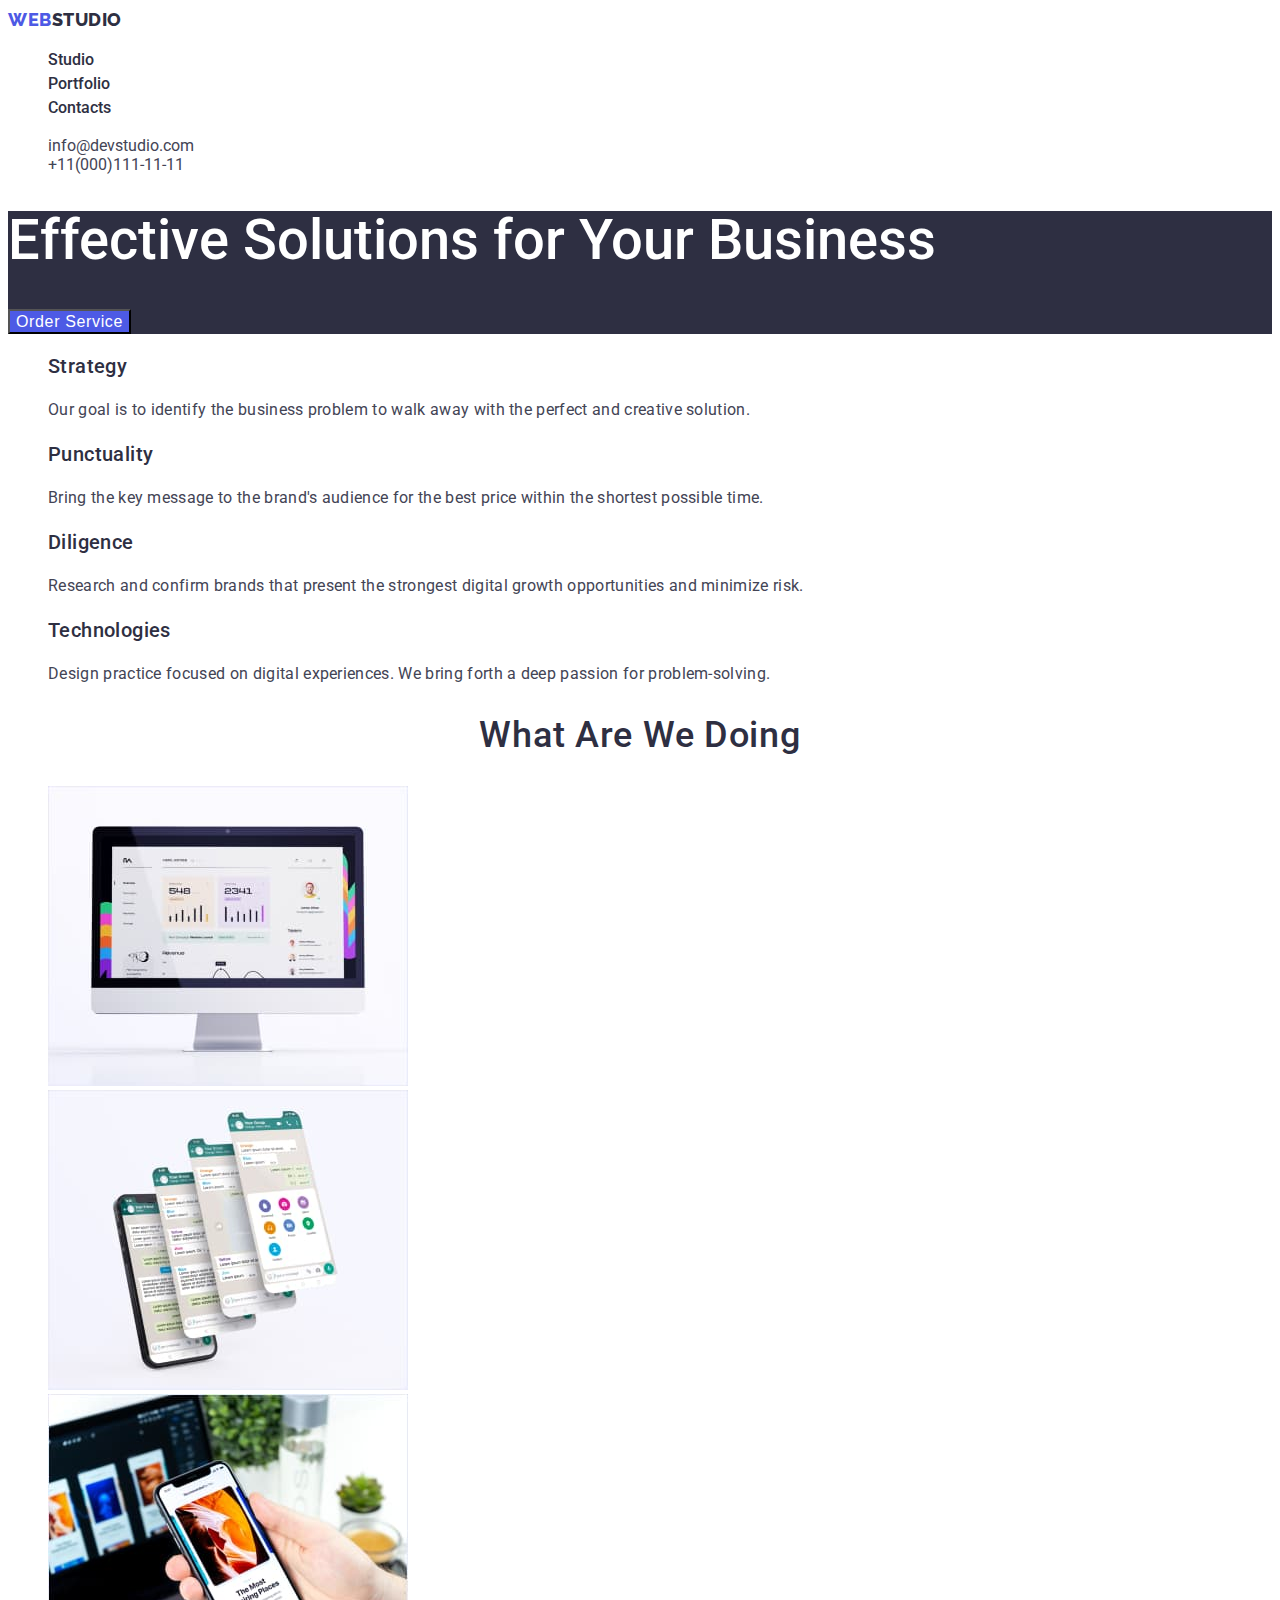
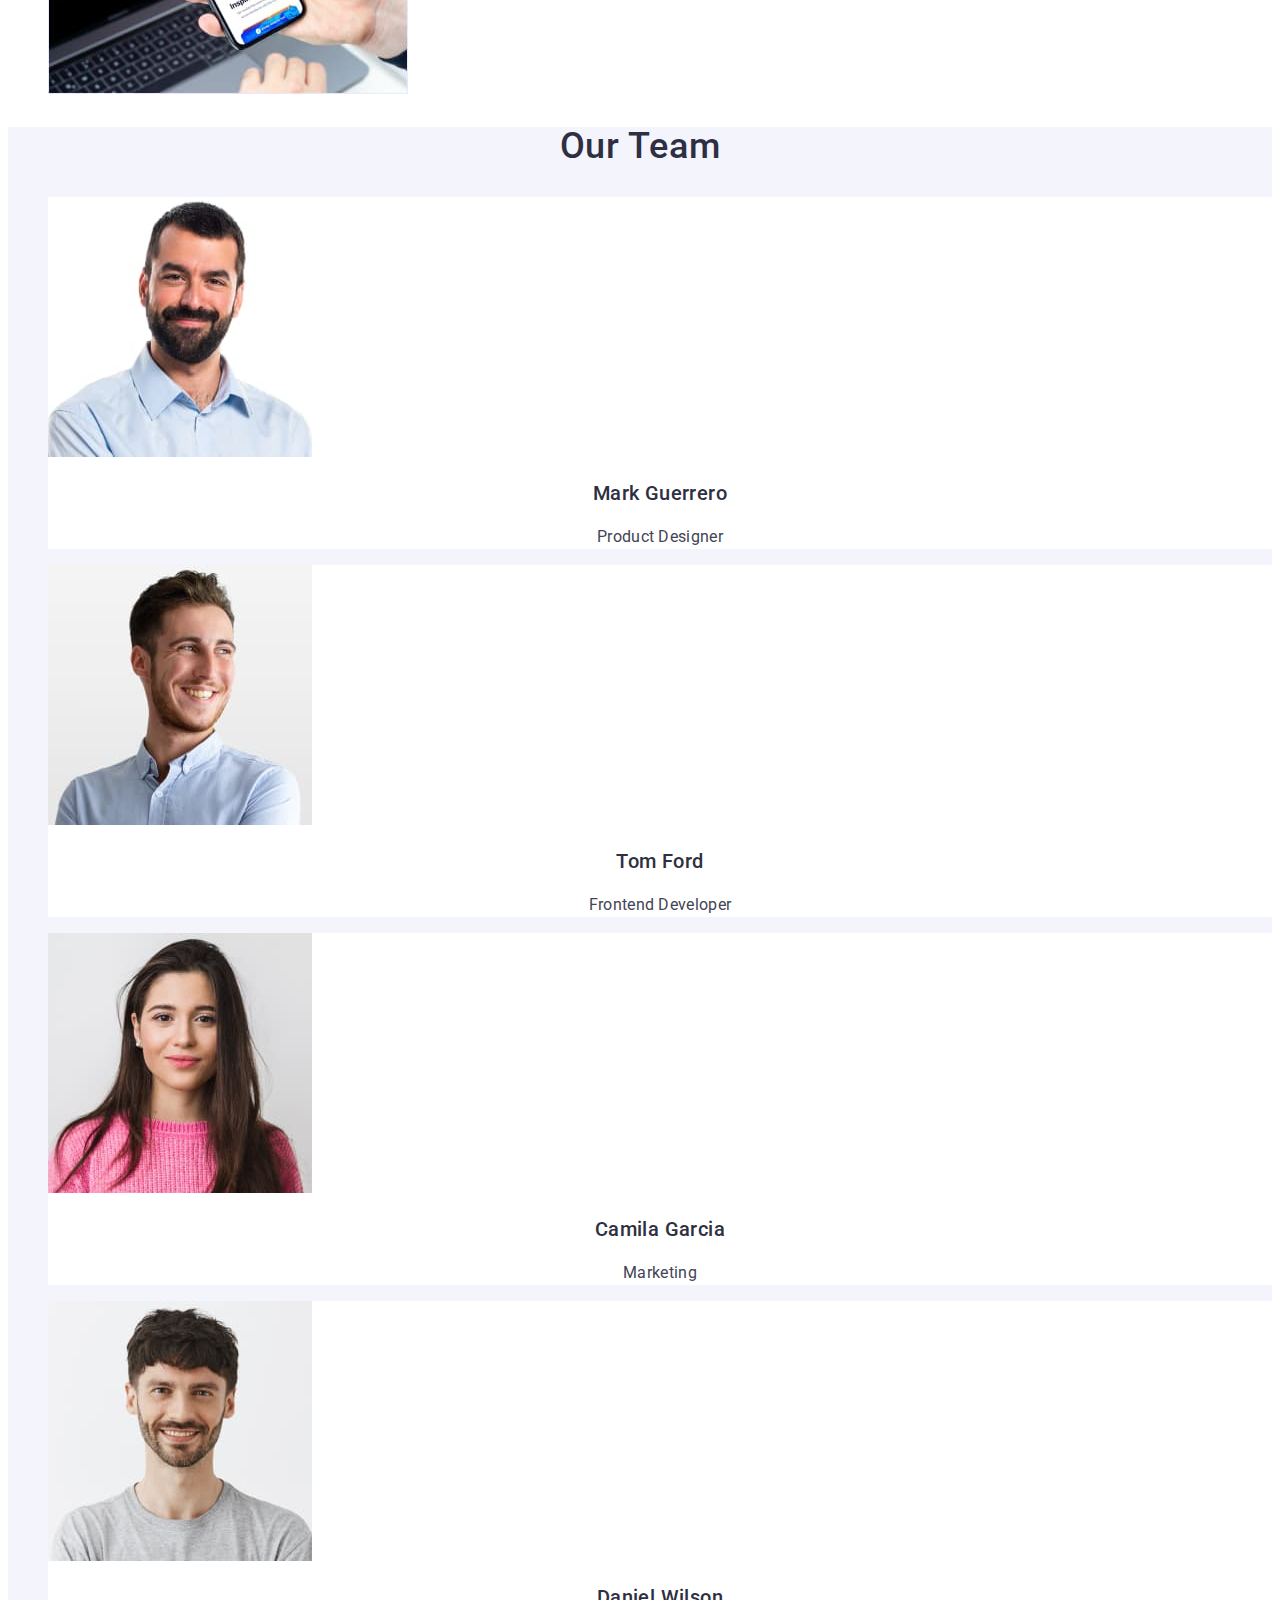
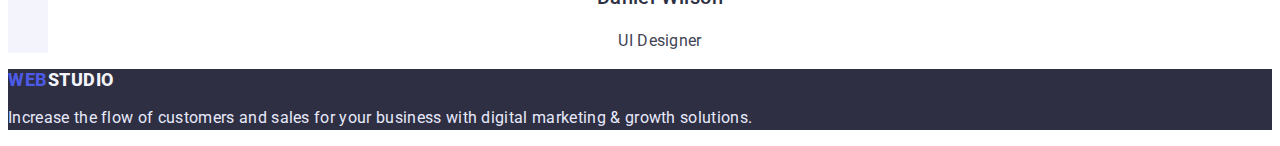
==== commit ae416dd1: "updated 4" ====
--- a/index.html
+++ b/index.html
@@ -6,7 +6,7 @@
     <meta name="viewport" content="width=device-width, initial-scale=1.0" />
     <title>Web Studio</title>
     <link rel="stylesheet" href="./css/styles.css" />
-    <link href="https://fonts.googleapis.com/css2?family=Raleway:wght@700&family=Roboto:wght@500;700;900&display=swap" rel="stylesheet">
+    <link href="https://fonts.googleapis.com/css2?family=Raleway:wght@700&family=Roboto:wght@400;500;700;900&display=swap" rel="stylesheet">
   </head>
   <body class="page" style="font-family: 'Roboto'">
     <header class="site-header">
--- a/css/styles.css
+++ b/css/styles.css
@@ -17,6 +17,7 @@
 }
 .logo {
     color: var(--primColor4);
+    font-family: 'Raleway';
     font-weight: 800;
     font-size: 18px;
     line-height: 1.33;
@@ -42,6 +43,8 @@
 .contact-way {
     color: var(--primColor1);
     text-decoration: none;
+    font-weight: 400;
+
 }
 .contact-way:hover,
 .contact-way:focus {
@@ -76,6 +79,7 @@
     font-size: 16px;
     line-height: 1.5; 
     letter-spacing: 0.02em;
+    font-weight: 400;
 }
 .title-two {
     color: var(--primColor2);
@@ -115,6 +119,7 @@
     line-height: 1.5;
     text-align: center;
     letter-spacing: 0.02em;
+    font-weight: 400;
     }
 .footer-logo {
     color: var(--primColor4);
@@ -142,6 +147,7 @@
     font-size: 16px;
     line-height: 1.5;
     letter-spacing: 0.02em;
+    font-weight: 400;
 }
 
 /* portfolio styles  */
@@ -174,4 +180,5 @@
     font-size: 16px;
     line-height: 1.5;
     letter-spacing: 0.02em;
+    font-weight: 400;
 }
